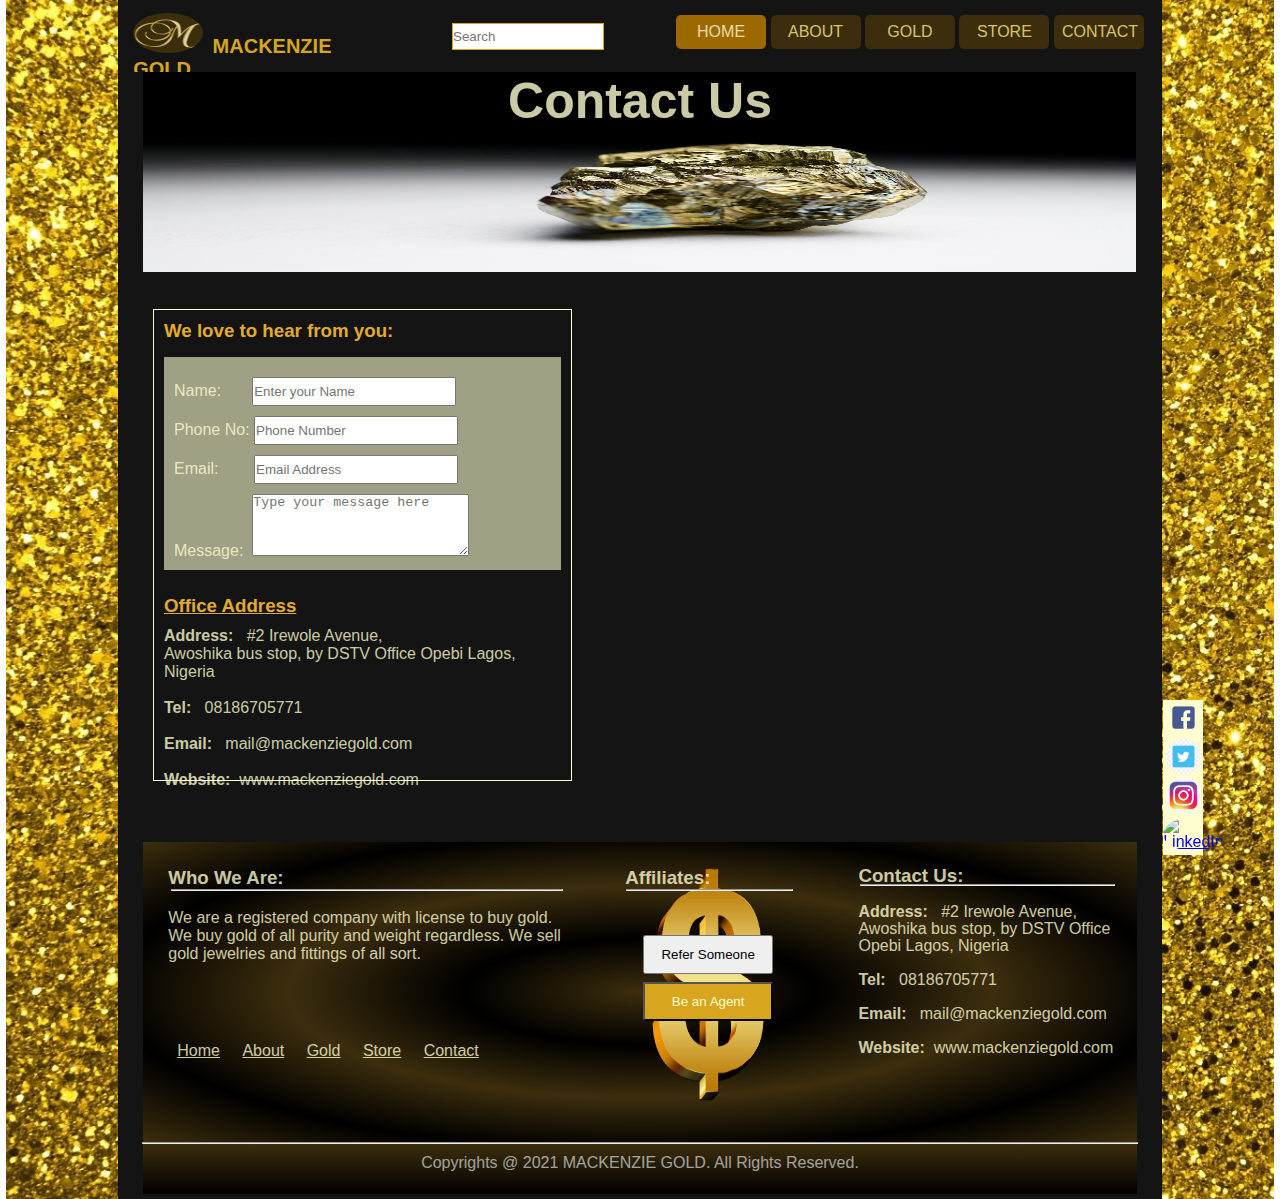
==== contact.html @ ccb2b441 "New Changes to Store" ====
<!DOCTYPE html>
<html>
	<head>
		<title>MACKENZIE GOLD</title>
		<meta name="keywords" content="Mackenzie Gold, Scrap Gold buyers, Scrap Gold calculator, gold watch sellers, gold jewelry sellers, Gold sellers in Lagos">
		<meta name="description" content="Mackenzie Gold: We buy scrap gold regardless of weight and purity. We equally sell Gold items and accessories also. Our payments are in Dollars too.">
		<meta name="author" content="Mr. Kalio Tamunotonye">
		<link href="style.css" rel="stylesheet" type="text/css">
	</head>



	<body>
		
		<!-- This div is the Gold plate div -->
		<div id="gold-plate">
		
		<!-- This div is the Main Container div -->
		<div id="main-container">
		
			<!-- Section-1: This div contains both the Menu and Logo -->
			<div class="sect-1">
			
				<!-- This div is the Logo div -->
				<div class="logo">
					<a href="index.html"><img src="images/logo.png" alt="Logo"></a>
					<a href="index.html"><span>MACKENZIE GOLD</span></a>
				</div>
				
				<!-- This div is the Search Bar div -->
				<div class="search-bar">
					<input type="text" placeholder="Search" name="search">
				</div>
				
				<!-- This div is the Menu div -->
				<div class="menu">
					<ul>
						<li class="home"><a href="index.html">Home</a></li>
						<li><a href="about.html">About</a></li>
						<li><a href="gold.html">Gold</a></li>
						<li><a href="store.html">Store</a></li>
						<li><a href="contact.html">Contact</a></li>
					</ul>
				</div>
				
				<p class="float-clearer"></p>
			</div>
			
			
			<!-- Banner that cuts across same sections of About/Store/Gold & Contactpages pages -->
			<div class="sect-8">
				<div class="banner-text">
					<h2>Contact Us</h2>
				</div>
			</div>
			
			
			<!-- Section 11: This div is the Contact Us div for contact page -->
			<div class="sect-11">
				<div class="contact-1">
					<h3>We love to hear from you:</h3>
					<form action="" method="post" name="contact-form">
						<p><label for="fullname">Name: </label>&nbsp;&nbsp;&nbsp;&nbsp;&nbsp;&nbsp;<input type="text" name="fullname" id="fullname" placeholder="Enter your Name"></p>
						<p><label for="phone">Phone No: </label><input type="text" name="phone" id="phone" placeholder="Phone Number"></p>
						<p><label for="email">Email: </label>&nbsp;&nbsp;&nbsp;&nbsp;&nbsp;&nbsp;&nbsp;<input type="text" name="email" id="email" placeholder="Email Address"></p>
						<p><label for="message">Message: </label>&nbsp;<textarea name="message" id="message" placeholder="Type your message here" cols="25" rows="4"></textarea>
					</form>
					
					<h3><u>Office Address</u></h3>
					<p>
					<b>Address:</b> &nbsp; #2 Irewole Avenue,<br> Awoshika bus stop, by DSTV Office Opebi Lagos, Nigeria<br><br>
					<b>Tel:</b> &nbsp; 08186705771<br><br>
					<b>Email:</b> &nbsp; mail@mackenziegold.com<br><br>
					<b>Website:</b>&nbsp; www.mackenziegold.com</p>
					<br>
					</p>
				</div>
				
				<div class="contact-2">
					<iframe src="https://www.google.com/maps/embed?pb=!1m18!1m12!1m3!1d3963.425365583151!2d3.3558224142667776!3d6.593936724171082!2m3!1f0!2f0!3f0!3m2!1i1024!2i768!4f13.1!3m3!1m2!1s0x103b9238b4f2d6b7%3A0x68101f84bba0f4!2s2%20Irewole%20St%2C%20Opebi%20101233%2C%20Lagos!5e0!3m2!1sen!2sng!4v1633290972662!5m2!1sen!2sng" width="550" height="450" style="border:0;" allowfullscreen="" loading="lazy"></iframe>
				</div>
			</div>
			
			<!-- Section 5: This div is the Summary div -->
			<div class="sect-5">
				
				<div class="summary-1">
					<h3>Who We Are:</h3><hr><br>
					<p>We are a registered company with license to buy gold. We buy gold of all purity and weight regardless. We sell gold jewelries and fittings of all sort.</p>
					
				<div class="summary-menu">
					<ul>
						<li><a href="index.html">Home</a></li>
						<li><a href="about.html">About</a></li>
						<li><a href="gold.html">Gold</a></li>
						<li><a href="store.html">Store</a></li>
						<li><a href="contact.html">Contact</a></li>
					</ul>
				</div>
				
			</div>				
				
				
				<div class="summary-2">
					<h3>Affiliates:</h3><hr><br>
					<br>
					<div class="action">
					<div class="action-1">
					
					<p><a href="contact.html"><button name="btn-1">Refer Someone</button></a></p>
					</div>
					
					<div class="action-1">
					<p><a href="contact.html"><button name="btn-2">Be an Agent</button></a></p>
					</div>
					</div>
				</div>
				
				<div class="summary-3">
					<h3>Contact Us:</h3><hr><br>
					<p>
					<b>Address:</b> &nbsp; #2 Irewole Avenue,<br> Awoshika bus stop, by DSTV Office Opebi Lagos, Nigeria<br><br>
					<b>Tel:</b> &nbsp; 08186705771<br><br>
					<b>Email:</b> &nbsp; mail@mackenziegold.com<br><br>
					<b>Website:</b>&nbsp; www.mackenziegold.com</p>
					<br>
					</p>
				</div>
			</div>
			
			<!-- Section 6: This div is the Social Links div -->
			<div class="sect-6">
				<a href="#"><img src="images/facebook.png" alt="Facebook"></a>
				<a href="#"><img src="images/twitter.jpg" alt="Twitter"></a>
				<a href="#"><img src="images/instagram.jpg" alt="Instagram"></a>
				<a href="#"><img src="images/linkedin.jpg" alt="LinkedIn"></a>
			</div>
			<hr>
			
			<!-- Section 7: This div is the Footer div -->
			<div class="sect-7">
				<p>Copyrights @ 2021 MACKENZIE GOLD. All Rights Reserved.</p>
			</div>
	
		</div>
		</div>
	</body>
</html>
---- style.css ----
* {
	padding: 0;
	margin: 0;
}

body {
	font-family: Arial, Verdana, Sans-serif;
}

#gold-plate {
	background-image: url("images/glitter.jpg");
	background-repeat: no-repeat;
	background-size: cover;
	overflow: auto;
	width: 99%;
	margin: auto;

}

#main-container {
	overflow: auto;
	width: 80%;
	background-color: rgb(19, 20, 19);
	margin: auto;
	padding: 5px 15px;
}


/* Section 1: For Logo, Search and Menu bar */
.sect-1 {
	width: 100%;
	overflow: auto;
	padding-top: 5px;
	margin-top: 3px;
}

.logo {
	width: 26%;
	float: left;
	height: 55px;
}

.logo img {
	width: 70px;
	height: 40px;
	margin-right: 2px;
	background-color: rgba(156, 105, 0, 0.3);
	border-radius: 50%;
}

.logo span {
	color: rgb(215, 166, 30);
	font-size: 20px;
	font-weight: bold;
	padding: 3px;
}
.logo a[href="index.html"] {
	text-decoration: none;
}
.search-bar {
	border: none;
	width: 20%;
	float: left;
	padding: 10px;
	margin-left: 20px;
	text-align: center;
}

.search-bar input[name="search"] {
	border: 1px solid rgb(215, 166, 30);
	width: 150px;
	height: 25px;
}

.menu {
	width: 49%;
	float: right;
	padding: 2px 3px;
	height: 55px;
}

.menu ul {
	list-style-type: none;
	text-align: right;
	text-transform: uppercase;
}

.menu ul li {
	display: inline-block;
	padding: 8px;
	background-color: rgba(156, 105, 0, 0.3);
	border-radius: 5px;
	width: 74px;
	text-align: center;
}

.menu ul li a {
	text-decoration: none;
	color: rgb(216,197, 107);
}

.menu ul li.home {
	background-color: rgb(156, 105, 0);
}  

.menu ul li.home a {
	color: rgba(254, 253, 208, 0.8);
}

.menu ul li:hover {
	background-color: rgb(215, 166, 30);
}

.menu ul li a:hover {
	color: rgb(254, 253, 208);
	font-weight: bold;
}

.float-clearer {
	clear: both;
}



/* Section 2: For Banner section  */
.sect-2 {
	width: 95%;
	height: 600px;
	background-image: url("images/banner.jpg");
	background-repeat: no-repeat;
	background-size: cover;
	margin: auto;
	background-attachment: fixed;
}

.veil-div {
	width: 100%;
	height: 600px;
	background-color: (0, 0, 0, 0.4);

}

#formSlogan-div {
	width: 80%;
	overflow: auto;
	margin: auto;
}

.form-div {
	float: left;
	width: 59%;
	height: 250px;
	margin-top: 20%;
	background: linear-gradient(to top, black, rgba(156, 105, 0, 0.3));
	padding-left: 20px;
	padding-top: 10px;
}

.form-div form span input{
	padding: 5px;
	background-color: rgba(156, 105, 0, 0.3);
	color: rgb(215, 166, 30);
}

.form-div form span input:hover{
	background-color: rgb(215, 166, 30);
	color: rgb(254, 253, 208);
	font-weight: bold;
}


.form-div form h3 {
	text-transform: uppercase;
}

.form-div form p input {
	padding: 5px;
}

.form-div form p select {
	padding: 5px;
}

.form-div form p {
	padding-top: 10px;
}

.slogan {
	float: right;
	width: 37%;
	height: 255px;
	margin-top: 20%;
	text-align: center;
	background: linear-gradient(to top, black, rgba(156, 105, 0, 0.3));
}

.slogan p img {
	width: 100px;
	height: 100px;
}

.slogan p#logo-text {
	color: rgb(215, 166, 30);
	font-size: 20px;
	font-weight: bold;
	padding: 5px;
	text-transform: uppercase;
}

.slogan p#request {
	color: rgb(254, 253, 208);
	padding: 5px;
}




/* Section 3: For About Us, Gold and Store section  */
.sect-3 {
	width: 100%;
	height: 450px;
	overflow: auto;
	position: relative;
	padding-top: 10px; 
	margin-top: 10px;
	margin-bottom: 10px;
}

.sect-3 .about-us {
	width: 27%;
	height: 350px;
	background-color: #e7f59e;
	position: absolute;
	top: 15%;
	left: 30px;
	border-radius: 7px;
	box-shadow: 10px 8px 5px rgba(233, 241, 238, 0.4);
	text-align: center;
}

.sect-3 .gold {
	width: 27%;
	height: 350px;
	background-color: #e7f59e;
	position: absolute;
	top: 15%;
	left: 37%; 
	border-radius: 7px;
	box-shadow: 10px 8px 5px rgba(233, 241, 238, 0.4);
	text-align: center;
}

.sect-3 .store {
	width: 27%;
	height: 350px;
	background-color: #e7f59e;
	position: absolute;
	top: 15%;
	right: 30px;
	border-radius: 7px;
	box-shadow: 10px 8px 5px rgba(233, 241, 238, 0.4);
	text-align: center;
}

.sect-3 .about-us h3, .gold h3, .store h3 {
	text-transform: uppercase;
	font-style: underline;
	padding: 6px;
}

.sect-3 .about-us img, .gold img, .store img  {
	width: 100%;
	height: 210px;
}

.sect-3 .about-us p, .gold p, .store p {
	color: rgba(0, 0, 0, 0.8);
	padding: 5px;
	
}

.sect-3 .about-us p button, .gold p button, .store p button {
	background-color: rgb(156, 105, 0);
	color: rgba(254, 253, 208, 0.8);
	padding: 8px 12px;
	text-transform: uppercase;
}

.sect-3 .about-us p button:hover, .gold p button:hover, .store p button:hover {
	color: rgb(254, 253, 208);
	font-weight: bold;
	background-color: rgb(215, 166, 30);
	font-size: 17px;
}

/* Section 4: was deliberately deleted till I'm very proficient */


/* Section 5: For summary details  */
.sect-5 {
	width: 98%;
	height: 300px;
	background: radial-gradient(ellipse, rgba(156, 105, 0, 0.3), black, rgba(156, 105, 0, 0.3), black, rgba(156, 105, 0, 0.3));
	margin: auto;
	position: relative;
}

.sect-5 .summary-1 {
	width: 40%;
	height: 250px;
	position: absolute;
	top: 5%;
	left: 15px;
	padding: 10px;
	color: rgba(254, 253, 208, 0.8);
}

.sect-5 .summary-1 ul {
	list-style-type: none;
	margin-top: 20%;
}

.sect-5 .summary-1 ul li {
	display: inline-block;
	margin: 0px 5px;
}

.sect-5 .summary-1 ul li a {
	color: rgba(254, 253, 208, 0.8);
	padding: 4px;
}

.sect-5 .summary-1 ul li a:hover {
	border: 2px dashed white;
	padding: 6px;
}

.sect-5 .summary-2 {
	width: 17%;
	height: 250px;
	background-image: url("images/money.png");
	background-size: 100% 250px;
	background-repeat: no-repeat;
	position: absolute;
	top: 5%;
	left: 47.5%;
	border-radius: 5px;
	padding: 10px;
	color: rgba(254, 253, 208, 0.8);
}

.action-1 p a button {
	padding: 10px;
	width: 130px;
}

.action-1 p a button[name="btn-2"]  {	
	color: rgb(254, 253, 208);
	background-color: rgb(215, 166, 30);
}

.action-1 p a button[name="btn-2"]:hover  {	
	color: rgb(0, 0, 0);
	background-color: rgb(255, 255, 255);
}

.action-1 p a button:hover {	
	color: rgb(254, 253, 208);
	background-color: rgb(215, 166, 30);
}

.action-1 p {
	padding-top: 8px;
	padding-left: 18px;
}

.sect-5 .summary-3 {
	width: 26%;
	height: 250px;
	position: absolute;
	top: 5%;
	right: 10px;
	padding: 10px;
	color: rgba(254, 253, 208, 0.8);
	line-height: 17px;
}


/* Section 6: For social Links  */
.sect-6 {
	width: 40px;
	height: 155px;
	margin: auto;
	position: fixed;
	right: 6%;
	bottom: 5%;
	background-color: rgb(254, 253, 208);
	text-align: center;
}

.sect-6 img {
	width: 35px;
	height: 35px;
	border-radius: 50%;
}

hr {
	color: rgba(255, 255, 255, 0.6);
	font-weight: bold;
	width: 98%;
	margin: auto;
}


/* Section 7: For Footer */
.sect-7 {
	width: 98%;
	height: 50px;
	background: linear-gradient(to top, black, rgba(156, 105, 0, 0.3));
	margin: auto;
}

.sect-7 p {
	text-align: center;
	padding: 10px;
	color: rgba(255, 255, 255, 0.6);
}


/* Section 8: For the Banner section of About Us, Store, Gold and Contact Us pages  */

.sect-8 {
	width: 98%;
	margin: auto;
	background-image: url("images/banner-2.jpg");
	background-size: 100% 200px;
	background-repeat: no-repeat;
	height: 200px;
}

.sect-8 .banner-text {
	width: 80%;
	margin: auto;
	height: 100px;
}

.sect-8 .banner-text h2 {
	text-align: center;
	font-size: 50px;
	color: rgba(254, 253, 208, 0.8);
}


/* Section 9: This div is for About Us section alone */
.sect-9 {
	width: 98%;
	margin: auto;
	height: 500px;
	position: relative;
}

.sect-9 .about-text {
	position: absolute;
	top: 8%;
	left: 0%;
	width: 43%;
	height: 350px;
	background: linear-gradient(45deg, rgb(254,253,208), black, rgba(156, 105, 0, 0.3), rgba(156, 105, 0, 0.3), transparent);
	color: rgba(254, 253, 208, 0.8);
	padding: 10px;
	line-height: 22px;
}

.sect-9 .about-text p span#span-text {
	float: left;
	font-size: 40px;
	font-weight: bold;
}

.sect-9 .about-img {
	position: absolute;
	top: 8%;
	right: 0%;
	width: 50%;
	height: 350px;
	border-right: 1px solid yellow;
	background: linear-gradient(to left, rgb(254,253,208), rgb(53,44,42));
	padding: 10px;
}

.sect-9 .about-img img {
	width: 100%;
	height: 350px;
}


/* Section 10: This div is for Gold types section alone */
.sect-10 {
	width: 98%;
	margin: auto;
	height: 1000px;
	position: relative;
}

.sect-10 .gold-1 {
	width: 45%;
	height: 400px;
	position: absolute;
	top: 5%;
	left: 1%;
}

.sect-10 .gold-2 {
	width: 45%;
	height: 400px;
	position: absolute;
	top: 5%;
	right: 1%;
}

.sect-10 .gold-3 {
	width: 45%;
	height: 400px;
	position: absolute;
	bottom: 5%;
	left: 1%;
}

.sect-10 .gold-4 {
	width: 45%;
	height: 400px;
	position: absolute;
	bottom: 5%;
	right: 1%;
}

.sect-10 .gold-1 img, .gold-2 img, .gold-3 img, .gold-4 img {
	width: 100%;
	height: 300px;
	
}

.sect-10 .gold-1 h3, .gold-2 h3, .gold-3 h3, .gold-4 h3 {
	color: rgba(254, 253, 208, 0.8);
	text-align: center;
	text-transform: uppercase;
	text-decoration: underline overline;
}

.sect-10 .gold-1 p, .gold-2 p, .gold-3 p, .gold-4 p {
	color: rgba(254, 253, 208, 0.8);
	font-weight: bold;
}

/* Section 11: This div is for contact us page alone */

.sect-11 {
	width: 98%;
	height: 550px;
	position: relative;
	margin-top: 20px;
}

.sect-11 .contact-1 {
	width: 40%;
	height: 450px;
	border: 1px solid rgb(254, 253, 208);
	position: absolute;
	left: 2%;
	top: 3%;
	padding: 10px;
}

.sect-11 .contact-2 {
	width: 50%;
	height: 450px;
	position: absolute;
	right: 2%;
	top: 3%;
}

.sect-11 .contact-1 form[name="contact-form"] {
	background-color: rgba(254, 253, 208, 0.6);
	margin-top: 15px;
	margin-bottom: 25px;
	padding: 10px;
}

.sect-11 .contact-1 h3 {
	color: rgb(226,171,46);
}

.sect-11 .contact-1 p {
	color: rgba(254, 253, 208, 0.8);
	padding-top: 10px;
}

.sect-11 .contact-1 p input[type="text"] {
	width: 200px;
	height: 25px;
}
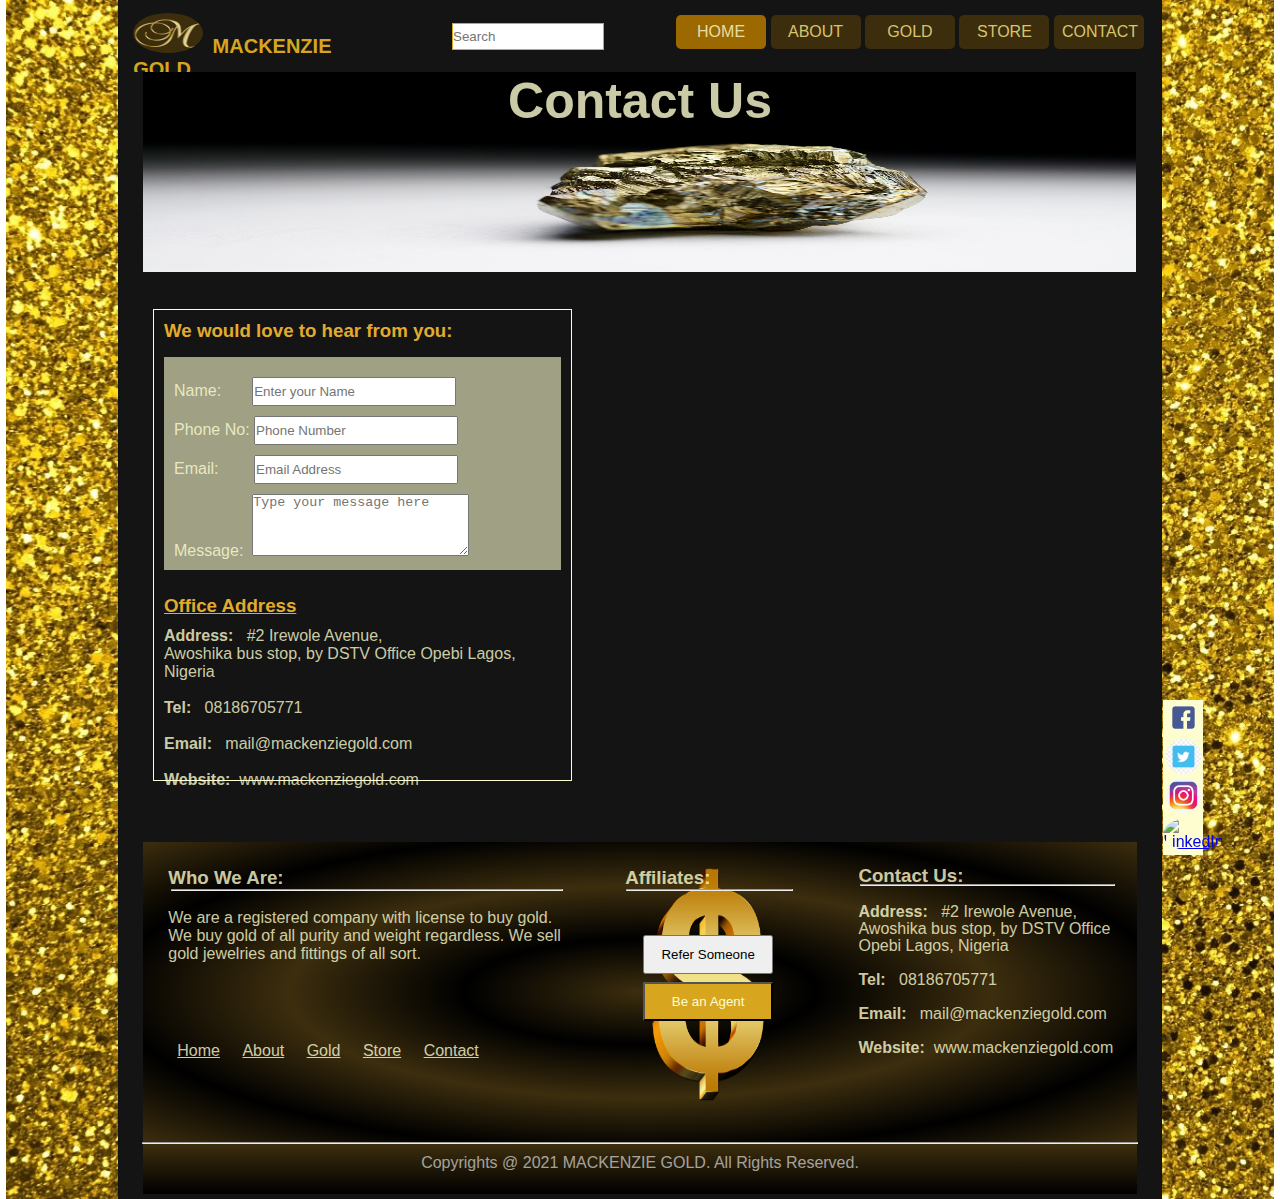
==== commit 13105726: "Made corrections on conatct page" ====
--- a/contact.html
+++ b/contact.html
@@ -58,7 +58,7 @@
 			<!-- Section 11: This div is the Contact Us div for contact page -->
 			<div class="sect-11">
 				<div class="contact-1">
-					<h3>We love to hear from you:</h3>
+					<h3>We would love to hear from you:</h3>
 					<form action="" method="post" name="contact-form">
 						<p><label for="fullname">Name: </label>&nbsp;&nbsp;&nbsp;&nbsp;&nbsp;&nbsp;<input type="text" name="fullname" id="fullname" placeholder="Enter your Name"></p>
 						<p><label for="phone">Phone No: </label><input type="text" name="phone" id="phone" placeholder="Phone Number"></p>
